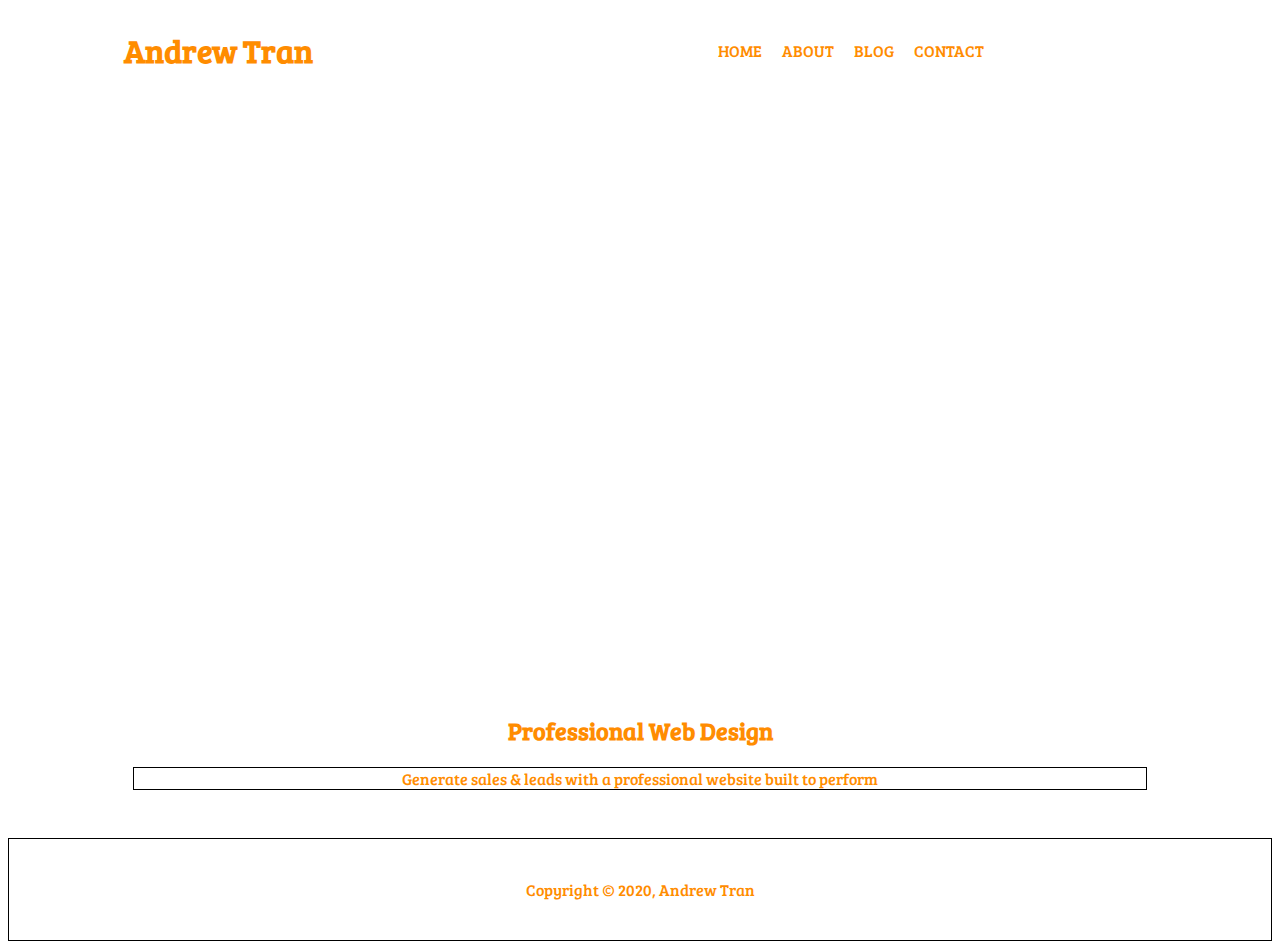
==== index.html @ acaa9001 "added icons for contacts, also Mike helped fix up some wrapping and display issues" ====
<!DOCTYPE html>
<html lang="en">
<head>
    <meta charset="UTF-8">
    <meta name="viewport" content="width=device-width, initial-scale=1.0"> <!-- this allows for responsive design-->
    <!--gives browser instruction to set width of page as the screen width of the device-->
    <!-- initial scale is the initial zoom-->

    <!--title of webpage-->
    <title>Andrew Tran Design | Home</title>
    <link rel="stylesheet" href="./style.css"> 
</head>
<body>

    <header>
        <div id="name">
            <h1><a href="index.html">Andrew Tran</a></h1>
        </div>
        <nav>
            <ul>
                <li><a href="index.html">HOME</a></li>
                <li><a href="about.html">ABOUT</a></li>
                <li><a href="blog.html">BLOG</a></li>
                <li><a href="contact.html">CONTACT</a></li>
            </ul>
        </nav>
    </header>
    
     <section>
     <div id="mainpic">
     </div>
    </section>

    <div class="main">
        <h2>Professional Web Design</h2>
        <p>Generate sales & leads with a professional website built to perform</p>
    </div>


<footer>
    <p>Copyright &copy; 2020, Andrew Tran</p>
</footer>
</body>
</html>
---- style.css ----
@import url('https://fonts.googleapis.com/css?family=Bree+Serif&display=swap');


:root { font-family: 'Bree Serif', serif;
        font-weight:200; /*400 is standard*/}


body{
    color: darkorange;
}


/*header*/

header{
    display:flex; 
    flex-wrap:wrap;
     align-items:center;
   justify-content: space-around;
}

header div{
    display:flex;
    flex:1;
   
}

#name{
    justify-content: center;
   
}

#name h1 a{
    text-decoration: none;
    color:darkorange;
}

/* Navigation Bar */

nav{
    flex:2; 
    /*splitting navbar into thirds with header name*/
}

nav ul{
    display:flex;
    list-style-type: none;
    justify-content: center;
    margin:0;
    flex-wrap:wrap;
    padding:0;
}


nav ul li a{
    text-decoration: none;
    color:darkorange;
    padding:0 10px 0 10px;
    
}

nav a:hover{
    color:purple;
}


/* mainpic */
#mainpic{
    min-height: 600px;
    background:url('/img/mainpic2.jpeg') no-repeat;
    background-size:stretch;
    background-position:center;
}



/* main */

.main {
    display:flex;
    flex-direction: column;
    align-items: center;
}

.main p{
    width:80%;
    text-align:center;
    margin:0;
    border:1px solid black;
}


/*footer */

footer{
    margin-top:3em;
    padding:1.5em;
    text-align: center;
    border:1px solid black;
}


/* BLOG */

.blogwrapper{
    max-width:90%;
    display:grid;
    grid-template-columns: 2fr 1fr;
    grid-gap:1em;
    /* grid-auto-rows:minxmax(100px,auto); */
    /* justify-content:center; */
    /* align-content:center; */
    
  
}

.blogwrapper h2, .blogwrapper p{
    margin:0;
    padding:0;
    text-align:center;
}

.blogtext{
    background:#ccc;
    padding:1em;
}

.blogimg img{
    max-width:100%

}
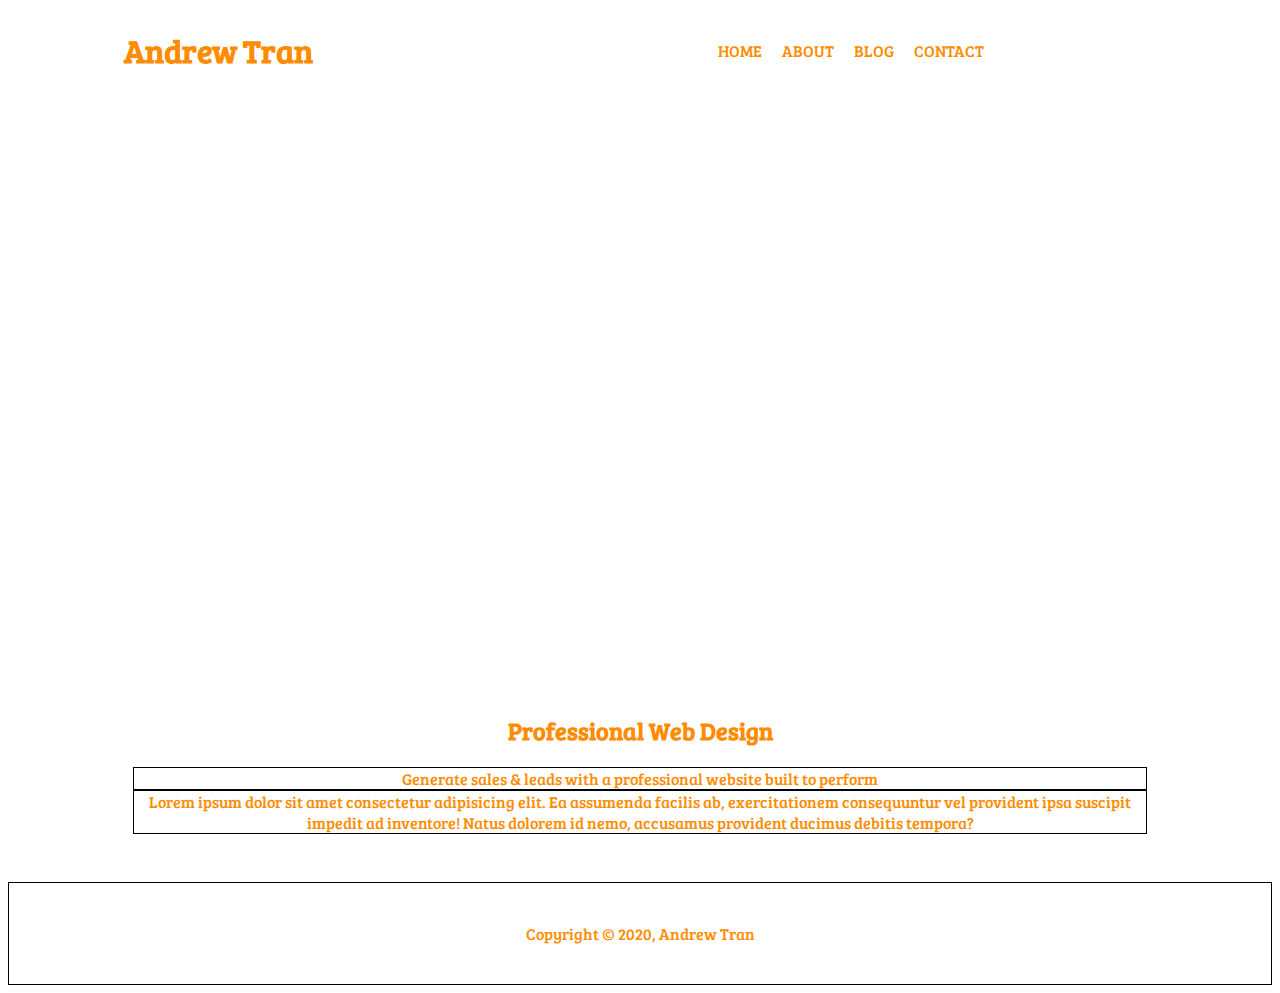
==== commit 39ea2e22: "added media query for blog, think there's better way to do it though" ====
--- a/index.html
+++ b/index.html
@@ -25,7 +25,7 @@
             </ul>
         </nav>
     </header>
-    
+
      <section>
      <div id="mainpic">
      </div>
@@ -34,6 +34,8 @@
     <div class="main">
         <h2>Professional Web Design</h2>
         <p>Generate sales & leads with a professional website built to perform</p>
+        <p>Lorem ipsum dolor sit amet consectetur adipisicing elit. Ea assumenda facilis ab, 
+        exercitationem consequuntur vel provident ipsa suscipit impedit ad inventore! Natus dolorem id nemo, accusamus provident ducimus debitis tempora?</p>
     </div>
 
 
--- a/style.css
+++ b/style.css
@@ -11,7 +11,7 @@
 }
 
 
-/*header*/
+/*header------------------------------------------------------------------------------------------------*/
 
 header{
     display:flex; 
@@ -36,7 +36,7 @@
     color:darkorange;
 }
 
-/* Navigation Bar */
+/* Navigation Bar ------------------------------------------------------------------------------------------------*/
 
 nav{
     flex:2; 
@@ -65,7 +65,7 @@
 }
 
 
-/* mainpic */
+/* mainpic ------------------------------------------------------------------------------------------------*/
 #mainpic{
     min-height: 600px;
     background:url('/img/mainpic2.jpeg') no-repeat;
@@ -75,7 +75,7 @@
 
 
 
-/* main */
+/* main text------------------------------------------------------------------------------------------------*/
 
 .main {
     display:flex;
@@ -91,7 +91,7 @@
 }
 
 
-/*footer */
+/*footer ------------------------------------------------------------------------------------------------*/
 
 footer{
     margin-top:3em;
@@ -101,17 +101,25 @@
 }
 
 
-/* BLOG */
+/* BLOG  ------------------------------------------------------------------------------------------------*/
+
 
 .blogwrapper{
     max-width:90%;
     display:grid;
     grid-template-columns: 2fr 1fr;
+    /* grid-template-columns: repeat(auto-fit, minmax(30%vh,1fr)); */
+    /*repeat */
     grid-gap:1em;
+    /* grid-auto-rows: auto; */
+    /* display:flex;
+    flex-flow: column; */
     /* grid-auto-rows:minxmax(100px,auto); */
     /* justify-content:center; */
     /* align-content:center; */
-    
+    /* justify-items: stretch; */
+    /* display:flex;
+    flex-flow:column; */
   
 }
 
@@ -121,12 +129,37 @@
     text-align:center;
 }
 
+.blogblock{
+    background:#ccc;
+    padding:2em;
+    border-radius:1em;
+    border-style:dashed;
+    margin-bottom:5em;
+}
+
 .blogtext{
-    background:#ccc;
-    padding:1em;
+    padding-top:1em;
+}
+
+div .blogimg{
+    display:flex;
+    justify-content: center;
+    /*images get centered*/
 }
 
 .blogimg img{
-    max-width:100%
+    /* display: block;
+    margin-left: auto;
+    margin-right: auto;*/
+    max-width:500px;
+    border-radius:4%;
+}
 
+
+/* Media Queries */
+
+@media(max-width:980px){
+    .blogwrapper{
+        grid-template-columns: 1fr;
+    }
 }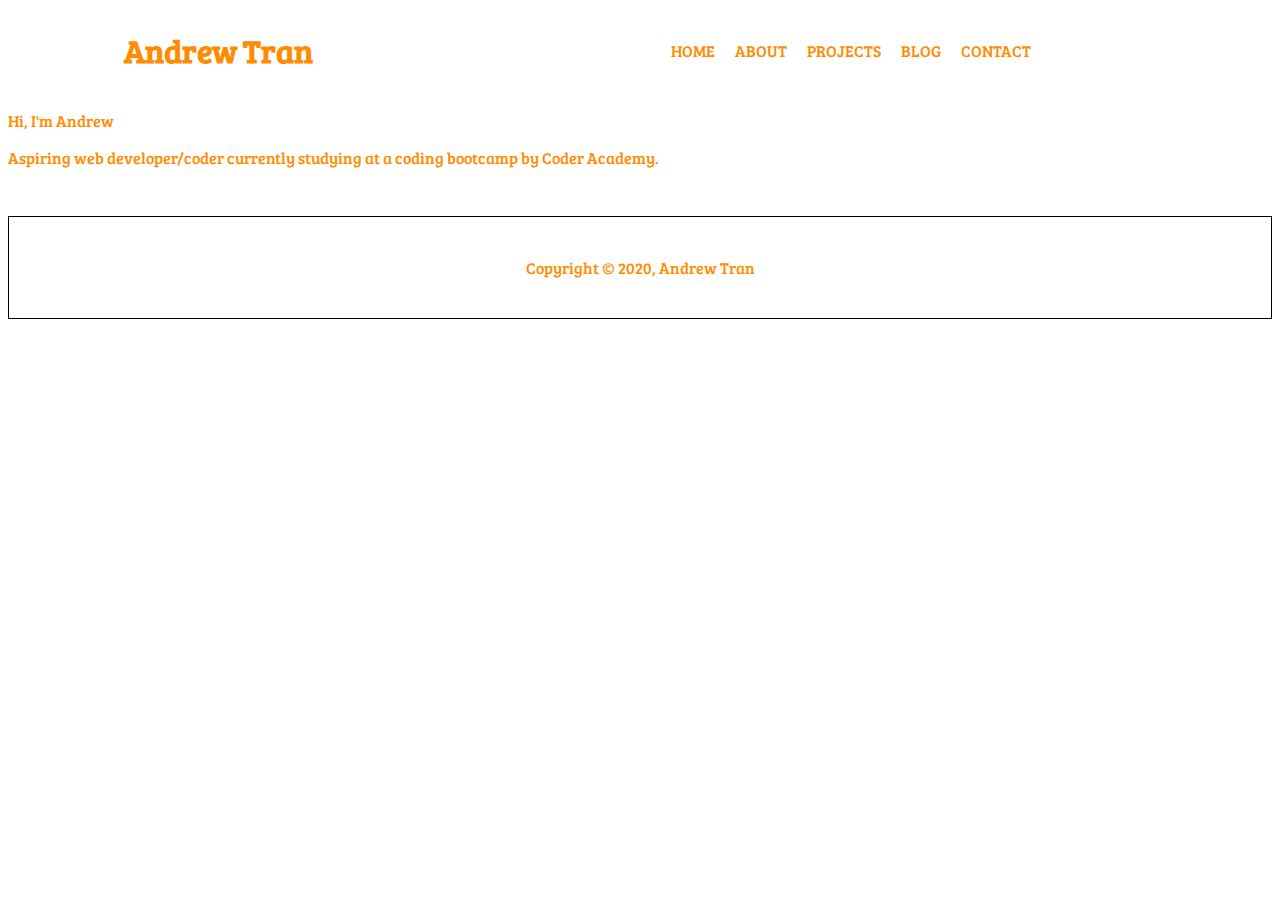
==== commit b170964f: "added content to about page" ====
--- a/index.html
+++ b/index.html
@@ -5,11 +5,10 @@
     <meta name="viewport" content="width=device-width, initial-scale=1.0"> <!-- this allows for responsive design-->
     <!--gives browser instruction to set width of page as the screen width of the device-->
     <!-- initial scale is the initial zoom-->
-
-    <!--title of webpage-->
-    <title>Andrew Tran Design | Home</title>
+    <title>Andrew Tran Design | Home</title>  <!--title of webpage-->
     <link rel="stylesheet" href="./style.css"> 
 </head>
+
 <body>
 
     <header>
@@ -18,8 +17,9 @@
         </div>
         <nav>
             <ul>
-                <li><a href="index.html">HOME</a></li>
+                <li><a class="active" href="index.html">HOME</a></li>
                 <li><a href="about.html">ABOUT</a></li>
+                <li><a href="projects.html">PROJECTS</a></li>
                 <li><a href="blog.html">BLOG</a></li>
                 <li><a href="contact.html">CONTACT</a></li>
             </ul>
@@ -27,18 +27,15 @@
     </header>
 
      <section>
-     <div id="mainpic">
+     <div id="homepic">
      </div>
     </section>
 
-    <div class="main">
-        <h2>Professional Web Design</h2>
-        <p>Generate sales & leads with a professional website built to perform</p>
-        <p>Lorem ipsum dolor sit amet consectetur adipisicing elit. Ea assumenda facilis ab, 
-        exercitationem consequuntur vel provident ipsa suscipit impedit ad inventore! Natus dolorem id nemo, accusamus provident ducimus debitis tempora?</p>
+    <div class="home">
+        <p>Hi, I'm Andrew</p>
+        <p>Aspiring web developer/coder currently studying at a coding bootcamp by Coder Academy.</p>
     </div>
-
-
+    
 <footer>
     <p>Copyright &copy; 2020, Andrew Tran</p>
 </footer>
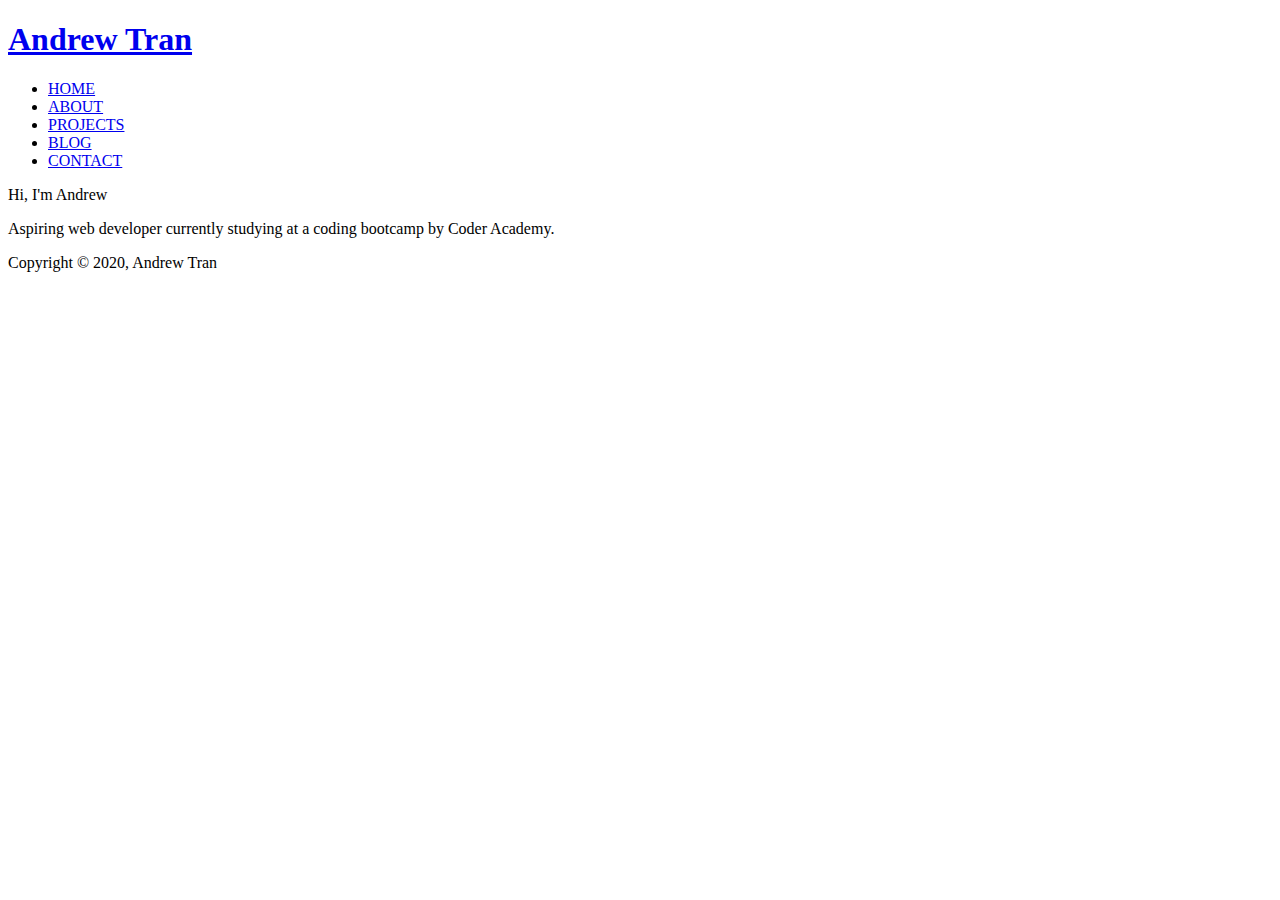
==== commit 8a429c79: "added integrity check, update readme" ====
--- a/index.html
+++ b/index.html
@@ -1,24 +1,30 @@
 <!DOCTYPE html>
-<html lang="en">
+<html lang="en"> <!--language english-->
 <head>
-    <meta charset="UTF-8">
+    <meta charset="UTF-8"> <!--defines character set-->
     <meta name="viewport" content="width=device-width, initial-scale=1.0"> <!-- this allows for responsive design-->
-    <!--gives browser instruction to set width of page as the screen width of the device-->
+    <!--viewport - gives browser instruction to set width of page as the screen width of the device-->
     <!-- initial scale is the initial zoom-->
-    <title>Andrew Tran Design | Home</title>  <!--title of webpage-->
-    <link rel="stylesheet" href="./style.css"> 
+    <title>Andrew Tran Design | Home</title>  <!--title of webpage, changes for each page -->
+    <!--linked to external css sheet below and including an integrity check for malicious tampering, repeats on other pages-->
+    <link rel="stylesheet" href="./style.css"   
+    integrity="sha512-DQLNU2Q91Wq6XkOZ0xbWsTOY2feEPtzHJ5u+JXaqA5obuZlJAlox4kWrfOeHd9wq1kF7IQzdRsIut80viq3qbA==">
 </head>
+<!-- lines 1-10 are repeated in about, projects, blog and contact-->
 
 <body>
 
     <header>
-        <div id="name">
-            <h1><a href="index.html">Andrew Tran</a></h1>
+        <div id="name"> <!--used to contain brand name and apply flex, centering and target styling, note this repeats on other pages-->
+            <h1><a href="index.html">Andrew Tran</a></h1>  <!-- brand name taking you back to homepage-->
         </div>
-        <nav>
+
+       
+        <nav>  <!-- main nav bar, note this is repeated for all other pages with the active class being associated 
+                with that page-->
             <ul>
-                <li><a class="active" href="index.html">HOME</a></li>
-                <li><a href="about.html">ABOUT</a></li>
+                <li><a class="active" href="index.html">HOME</a></li> <!--active class is used for highlighting what page you're on-->
+                <li><a href="about.html">ABOUT</a></li>  <!--link to other pages of website, note these repeat for below 3 lines and all other pages-->
                 <li><a href="projects.html">PROJECTS</a></li>
                 <li><a href="blog.html">BLOG</a></li>
                 <li><a href="contact.html">CONTACT</a></li>
@@ -27,16 +33,16 @@
     </header>
 
      <section>
-     <div id="homepic">
+     <div id="homepic"> <!--home pic for homepage, made id to style it specifically-->
      </div>
     </section>
 
-    <div class="home">
+    <div class="home"> <!--home page text, used flex on this to center and display as column, also used to target styling on paragraphs-->
         <p>Hi, I'm Andrew</p>
-        <p>Aspiring web developer/coder currently studying at a coding bootcamp by Coder Academy.</p>
+        <p>Aspiring web developer currently studying at a coding bootcamp by Coder Academy.</p>
     </div>
     
-<footer>
+<footer> <!--footer , note that footer is repeated for all other pages-->
     <p>Copyright &copy; 2020, Andrew Tran</p>
 </footer>
 </body>
--- a/style.css
+++ b/style.css
@@ -1,23 +1,35 @@
 
-@import url('https://fonts.googleapis.com/css?family=Bree+Serif&display=swap');
-
-
-:root { font-family: 'Bree Serif', serif;
-        font-weight:200; /*400 is standard*/}
+/* GLOBALS ----------------------------------------------------------------------------------------------- */
+
+/* @import url('https://fonts.googleapis.com/css?family=Bree+Serif&display=swap'); */
+
+/* @import url('https://fonts.googleapis.com/css2?family=Libre+Baskerville&display=swap'); */
+
+@import url('https://fonts.googleapis.com/css2?family=Source+Code+Pro:wght@500&display=swap');
+
+:root { 
+    /* font-family: 'Bree Serif', serif;  */
+    /* font-family: 'Libre Baskerville', serif;*/
+    font-family: 'Source Code Pro', monospace;
+    font-weight:200; /*400 is standard*/
+    background-color:#1C2D4A}
 
 
 body{
-    color: darkorange;
-}
-
-
-/*header------------------------------------------------------------------------------------------------*/
+    /* color:#F5FAF9; white*/
+    color:#E2D7C5; /*brown*/
+    /* color:#5C5F4A; green*
+    /* color:#18161B; black*/
+}
+
+
+/* HEADER  ------------------------------------------------------------------------------------------------*/
 
 header{
     display:flex; 
     flex-wrap:wrap;
-     align-items:center;
-   justify-content: space-around;
+    align-items:center;
+    justify-content: space-around;
 }
 
 header div{
@@ -33,10 +45,19 @@
 
 #name h1 a{
     text-decoration: none;
-    color:darkorange;
-}
-
-/* Navigation Bar ------------------------------------------------------------------------------------------------*/
+    color:#6AC8C7;
+}
+
+#name :hover{
+    transform:scale(1.1)
+}
+
+/* NAVIGATION BAR ------------------------------------------------------------------------------------------------*/
+
+.active{
+    color:#E2D7C5;
+    /*styles active page link*/
+}
 
 nav{
     flex:2; 
@@ -55,50 +76,110 @@
 
 nav ul li a{
     text-decoration: none;
-    color:darkorange;
+    color:#6AC8C7;
     padding:0 10px 0 10px;
     
 }
 
 nav a:hover{
-    color:purple;
-}
-
-
-/* mainpic ------------------------------------------------------------------------------------------------*/
-#mainpic{
-    min-height: 600px;
-    background:url('/img/mainpic2.jpeg') no-repeat;
-    background-size:stretch;
+    color:#E2D7C5;
+} 
+
+
+nav a:active{
+position:relative;
+top: 2px;
+}
+
+
+/* HOME PIC ------------------------------------------------------------------------------------------------*/
+#homepic{
+    /* min-height: 600px; */
+    min-height: 50em;
+    background:url('img/wave2.jpg') no-repeat;
     background-position:center;
-}
-
-
-
-/* main text------------------------------------------------------------------------------------------------*/
-
-.main {
+    border-radius:4em;
+}
+
+
+
+/* HOME TEXT------------------------------------------------------------------------------------------------*/
+
+.home {
     display:flex;
     flex-direction: column;
     align-items: center;
 }
 
-.main p{
-    width:80%;
+.home :first-child{
+    padding-top:3em;
+}
+.home p{
+    /* width:80%; */
     text-align:center;
     margin:0;
-    border:1px solid black;
-}
-
-
-/*footer ------------------------------------------------------------------------------------------------*/
+    padding:1em;
+}
+
+
+
+/* FOOTER ------------------------------------------------------------------------------------------------*/
 
 footer{
-    margin-top:3em;
+    display:flex;
+    align-items: flex-end;
+    justify-content: center;
+    font-size:0.7em;
+    margin-top:4em;
     padding:1.5em;
-    text-align: center;
-    border:1px solid black;
-}
+    /* border:1px solid black; */
+}
+
+/* ABOUT ------------------------------------------------------------------------------------------------*/
+
+
+/* makes the about text paragraphs centered and display as column*/
+.abouttext{
+    display:flex;
+    flex-flow: column;
+    margin-top:6em;
+    align-items: center;
+}
+
+/*set width of the paragraph boxes*/
+.abouttext p{
+    text-align:center;
+    max-width:75%;
+}
+
+
+.aboutlistbox{
+    display:flex;
+    justify-content: center;
+}
+
+.heading{
+    margin-top: 1em;
+    padding:1em;
+    color:#6AC8C7;
+}
+
+
+.aboutlist li{
+    padding:0.3em;
+}
+
+
+/* the node icon was a bit bigger so I had to adjust it a bit to make it more uniform */
+.nodefix{
+    padding-top:0;
+    padding-bottom:2em;
+}
+
+.aboutlist li img:hover{
+    transform:scale(1.2);
+}
+
 
 
 /* BLOG  ------------------------------------------------------------------------------------------------*/
@@ -108,19 +189,7 @@
     max-width:90%;
     display:grid;
     grid-template-columns: 2fr 1fr;
-    /* grid-template-columns: repeat(auto-fit, minmax(30%vh,1fr)); */
-    /*repeat */
-    grid-gap:1em;
-    /* grid-auto-rows: auto; */
-    /* display:flex;
-    flex-flow: column; */
-    /* grid-auto-rows:minxmax(100px,auto); */
-    /* justify-content:center; */
-    /* align-content:center; */
-    /* justify-items: stretch; */
-    /* display:flex;
-    flex-flow:column; */
-  
+    grid-row-gap:5em;
 }
 
 .blogwrapper h2, .blogwrapper p{
@@ -129,37 +198,202 @@
     text-align:center;
 }
 
+
 .blogblock{
-    background:#ccc;
+    background:#E2D7C5;
     padding:2em;
     border-radius:1em;
     border-style:dashed;
-    margin-bottom:5em;
+    margin:auto;
+}
+
+/*alternating colours for blogposts*/
+.blogblock:nth-of-type(even){
+    background:#4D90C5;
+   }
+
+.blogblock:nth-of-type(odd){
+    color:#1C2D4A;
 }
 
 .blogtext{
     padding-top:1em;
 }
 
+
+/*center every blog image*/
 div .blogimg{
     display:flex;
     justify-content: center;
-    /*images get centered*/
 }
 
 .blogimg img{
     /* display: block;
     margin-left: auto;
     margin-right: auto;*/
-    max-width:500px;
     border-radius:4%;
-}
-
-
-/* Media Queries */
-
+    max-width:600px;
+    height:auto;
+}
+
+/* PROJECTS ----------------------------------------------------------------------------------------------- */
+
+/*setting 2 columns for grid, centered with margin:auto*/
+.projects{
+    display:grid;
+    grid-template-columns: 1fr 1fr;
+    grid-gap:3em;
+    max-width:90%;
+    margin:auto;
+}
+
+.projects img{
+    /*note that below 2 lines allow for good image resizing */
+    max-width:100%;
+    height:auto;
+    border-radius:1em;
+    margin:auto;
+}
+
+/*apply to spans on projects*/
+.highlights{
+    color:#6AC8C7;
+}
+
+/* CONTACT ------------------------------------------------------------------------------------------------ */
+
+.contacttext{
+    text-align:center;
+}
+
+
+/* ICONS ------------------------------------- */
+
+
+/* making icons responsive and display evenly across screen */
+.contactme{
+    display:flex;
+    flex-flow: row wrap;
+    justify-content: space-evenly;
+    align-items:center;
+}
+
+/*allow icon block consisting of icon and text to flex and display as column with wrapping*/
+.iconblock{
+    display:flex;
+    flex-flow: column wrap;
+    align-items: center;
+    margin-top:3em;
+    padding:0.5em;
+}
+
+.iconblock.linkedin{
+    position:relative;
+    top:0.6em;
+}
+
+/* targeting github icon specifically because it was out of line*/
+.iconblock.github{
+    position:relative;
+    top:0.5em;
+}
+
+/*targeting github text under the github icon because it was out of line*/
+.iconblock.github h3{
+    padding-top:0.6em;
+}
+
+/*animations for social media icons*/
+.iconblock img:hover{
+    transform:scale(1.1);
+    transition-duration:1s ;
+}   
+
+
+/*PDF DOWNLOAD ------------------------------------*/
+
+.pdfdownload{
+    display:flex;
+    justify-content: center;
+}
+
+/*style pdf link*/
+.pdfdownload a{
+    color: #6AC8C7;
+    margin:auto;
+    margin-top:5em;
+    margin-bottom:3em;
+    
+}
+
+/*enlargern pdf download button */
+.pdfdownload a:hover{
+    transform:scale(1.1)
+}
+
+/* CONTACT BOX ------------------------------------- */
+
+/*centers side bar*/
+aside{
+    display:flex;
+    justify-content: center;
+}
+
+/*styling for contact box*/
+.contactbox{
+    border: 1px #6AC8C7;
+    border-style: dashed;
+    margin-top:3em;
+    padding:1em 2.5em 2.5em 2.5em;
+    background-color:#3F708D;
+    border-radius:1em;
+    color:#6AC8C7;
+}
+
+
+.contact textarea{
+    height:90px;
+    resize:none;
+}
+
+/*sets the input boxes for the contact form*/
+.contact input, .contact textarea{
+    width:45em;
+    padding:0.3em;
+ }
+
+
+/* MEDIA QUERIES ------------------------------------------------------------------------------------------------*/
+
+
+/*if media screen goes under 980px*/
 @media(max-width:980px){
     .blogwrapper{
+        /*turn grid columns to 1 row instead of 2*/
         grid-template-columns: 1fr;
     }
+
+    .projects{
+        grid-template-columns: 1fr;
+    }
+
+    /*resize contact box on contact page*/
+    .contact input, .contact textarea{
+        width:20em;
+        padding:0.3em;
+     }
+
+     .blogimg img{
+        max-width:340px;
+        height:auto;
+    }
+
+    }
+
+@media(max-width:375px){
+    .contact input, .contact textarea{
+        padding:0.3em;
+     }
+    
+
 }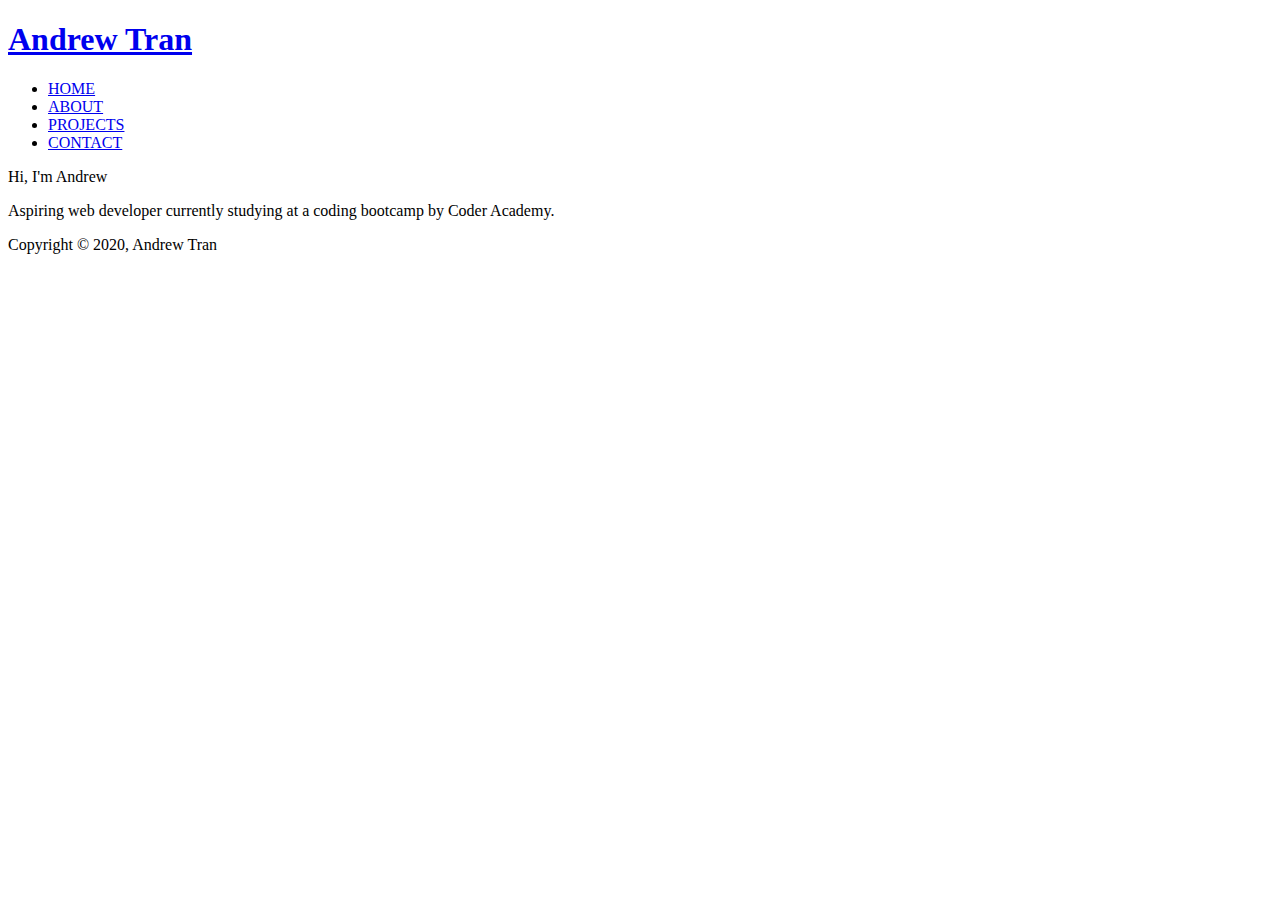
==== commit 17c4ba7a: "delete blog section, trimmed about, edit projects" ====
--- a/index.html
+++ b/index.html
@@ -1,49 +1,65 @@
 <!DOCTYPE html>
-<html lang="en"> <!--language english-->
-<head>
-    <meta charset="UTF-8"> <!--defines character set-->
-    <meta name="viewport" content="width=device-width, initial-scale=1.0"> <!-- this allows for responsive design-->
+<html lang="en">
+  <!--language english-->
+  <head>
+    <meta charset="UTF-8" />
+    <!--defines character set-->
+    <meta name="viewport" content="width=device-width, initial-scale=1.0" />
+    <!-- this allows for responsive design-->
     <!--viewport - gives browser instruction to set width of page as the screen width of the device-->
     <!-- initial scale is the initial zoom-->
-    <title>Andrew Tran Design | Home</title>  <!--title of webpage, changes for each page -->
+    <title>Andrew Tran Design | Home</title>
+    <!--title of webpage, changes for each page -->
     <!--linked to external css sheet below and including an integrity check for malicious tampering, repeats on other pages-->
-    <link rel="stylesheet" href="./style.css"   
-    integrity="sha512-DQLNU2Q91Wq6XkOZ0xbWsTOY2feEPtzHJ5u+JXaqA5obuZlJAlox4kWrfOeHd9wq1kF7IQzdRsIut80viq3qbA==">
-</head>
-<!-- lines 1-10 are repeated in about, projects, blog and contact-->
+    <link
+      rel="stylesheet"
+      href="./style.css"
+      integrity="sha512-DQLNU2Q91Wq6XkOZ0xbWsTOY2feEPtzHJ5u+JXaqA5obuZlJAlox4kWrfOeHd9wq1kF7IQzdRsIut80viq3qbA=="
+    />
+  </head>
+  <!-- lines 1-10 are repeated in about, projects, blog and contact-->
 
-<body>
+  <body>
+    <header>
+      <div id="name">
+        <!--used to contain brand name and apply flex, centering and target styling, note this repeats on other pages-->
+        <h1><a href="index.html">Andrew Tran</a></h1>
+        <!-- brand name taking you back to homepage-->
+      </div>
 
-    <header>
-        <div id="name"> <!--used to contain brand name and apply flex, centering and target styling, note this repeats on other pages-->
-            <h1><a href="index.html">Andrew Tran</a></h1>  <!-- brand name taking you back to homepage-->
-        </div>
+      <nav>
+        <!-- main nav bar, note this is repeated for all other pages with the active class being associated 
+                with that page-->
+        <ul>
+          <li><a class="active" href="index.html">HOME</a></li>
+          <!--active class is used for highlighting what page you're on-->
+          <li><a href="about.html">ABOUT</a></li>
+          <!--link to other pages of website, note these repeat for below 3 lines and all other pages-->
+          <li><a href="projects.html">PROJECTS</a></li>
 
-       
-        <nav>  <!-- main nav bar, note this is repeated for all other pages with the active class being associated 
-                with that page-->
-            <ul>
-                <li><a class="active" href="index.html">HOME</a></li> <!--active class is used for highlighting what page you're on-->
-                <li><a href="about.html">ABOUT</a></li>  <!--link to other pages of website, note these repeat for below 3 lines and all other pages-->
-                <li><a href="projects.html">PROJECTS</a></li>
-                <li><a href="blog.html">BLOG</a></li>
-                <li><a href="contact.html">CONTACT</a></li>
-            </ul>
-        </nav>
+          <li><a href="contact.html">CONTACT</a></li>
+        </ul>
+      </nav>
     </header>
 
-     <section>
-     <div id="homepic"> <!--home pic for homepage, made id to style it specifically-->
-     </div>
+    <section>
+      <div id="homepic">
+        <!--home pic for homepage, made id to style it specifically-->
+      </div>
     </section>
 
-    <div class="home"> <!--home page text, used flex on this to center and display as column, also used to target styling on paragraphs-->
-        <p>Hi, I'm Andrew</p>
-        <p>Aspiring web developer currently studying at a coding bootcamp by Coder Academy.</p>
+    <div class="home">
+      <!--home page text, used flex on this to center and display as column, also used to target styling on paragraphs-->
+      <p>Hi, I'm Andrew</p>
+      <p>
+        Aspiring web developer currently studying at a coding bootcamp by Coder
+        Academy.
+      </p>
     </div>
-    
-<footer> <!--footer , note that footer is repeated for all other pages-->
-    <p>Copyright &copy; 2020, Andrew Tran</p>
-</footer>
-</body>
-</html>+
+    <footer>
+      <!--footer , note that footer is repeated for all other pages-->
+      <p>Copyright &copy; 2020, Andrew Tran</p>
+    </footer>
+  </body>
+</html>
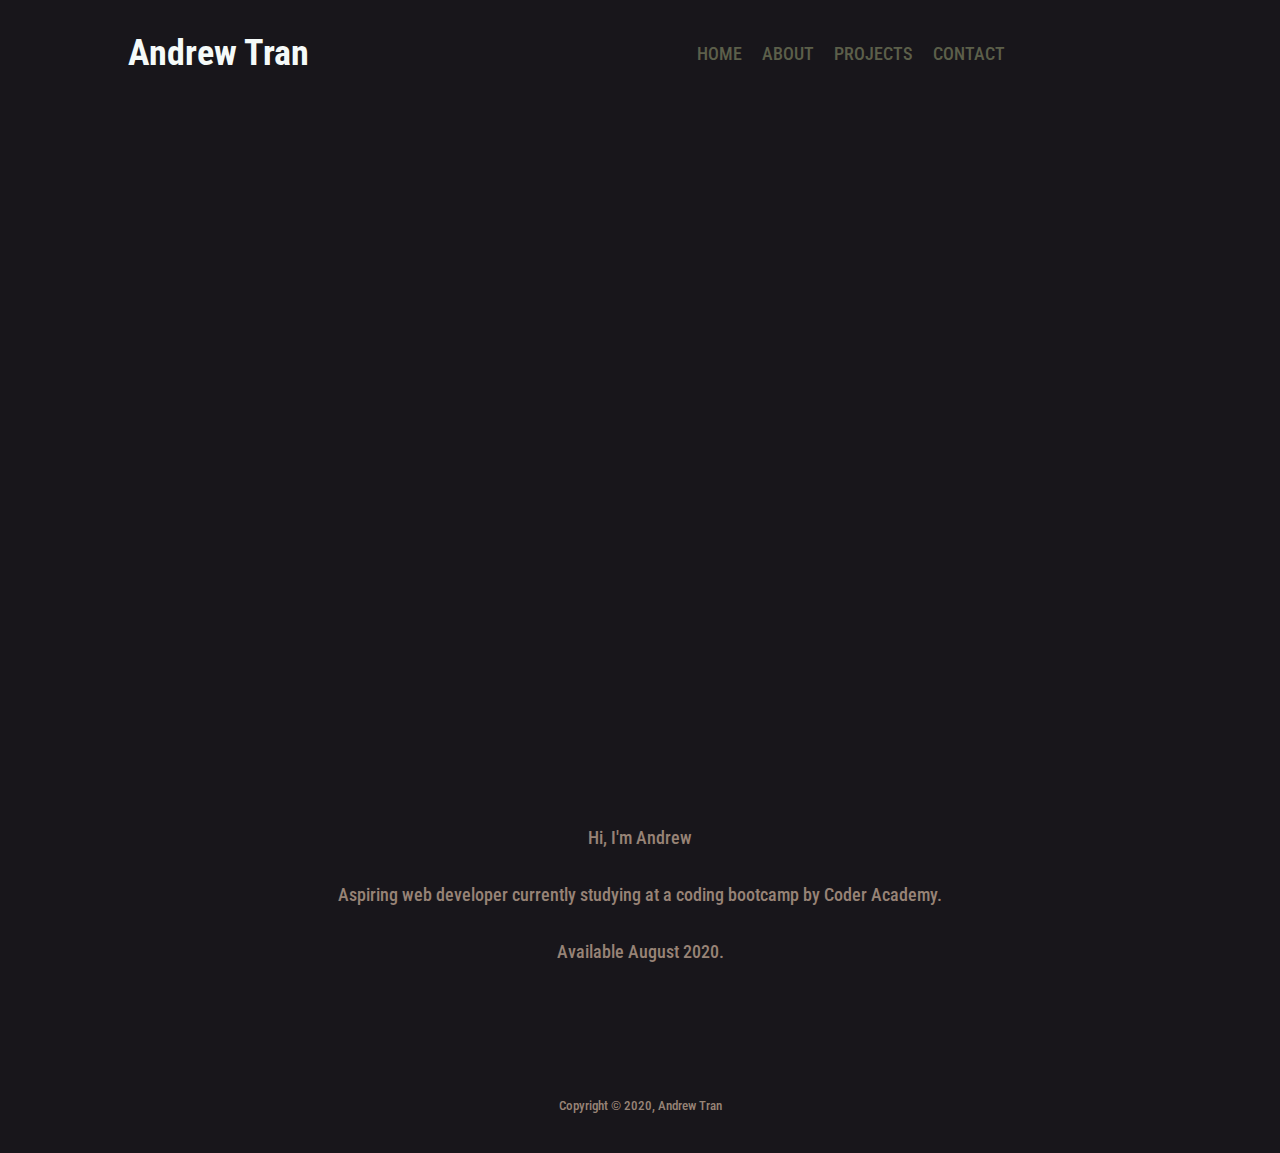
==== commit 3a096a28: "remove sri, reorder projects, add fluff, change font and add link styling" ====
--- a/index.html
+++ b/index.html
@@ -11,11 +11,7 @@
     <title>Andrew Tran Design | Home</title>
     <!--title of webpage, changes for each page -->
     <!--linked to external css sheet below and including an integrity check for malicious tampering, repeats on other pages-->
-    <link
-      rel="stylesheet"
-      href="./style.css"
-      integrity="sha512-DQLNU2Q91Wq6XkOZ0xbWsTOY2feEPtzHJ5u+JXaqA5obuZlJAlox4kWrfOeHd9wq1kF7IQzdRsIut80viq3qbA=="
-    />
+    <link rel="stylesheet" href="./style.css" />
   </head>
   <!-- lines 1-10 are repeated in about, projects, blog and contact-->
 
@@ -53,7 +49,8 @@
       <p>Hi, I'm Andrew</p>
       <p>
         Aspiring web developer currently studying at a coding bootcamp by Coder
-        Academy.
+        Academy. 
+        <p>Available August 2020.</p>
       </p>
     </div>
 
--- a/style.css
+++ b/style.css
@@ -1,399 +1,415 @@
-
 /* GLOBALS ----------------------------------------------------------------------------------------------- */
 
-/* @import url('https://fonts.googleapis.com/css?family=Bree+Serif&display=swap'); */
-
-/* @import url('https://fonts.googleapis.com/css2?family=Libre+Baskerville&display=swap'); */
-
-@import url('https://fonts.googleapis.com/css2?family=Source+Code+Pro:wght@500&display=swap');
-
-:root { 
-    /* font-family: 'Bree Serif', serif;  */
-    /* font-family: 'Libre Baskerville', serif;*/
-    font-family: 'Source Code Pro', monospace;
-    font-weight:200; /*400 is standard*/
-    background-color:#1C2D4A}
-
-
-body{
-    /* color:#F5FAF9; white*/
-    color:#E2D7C5; /*brown*/
-    /* color:#5C5F4A; green*
+/* @import url("https://fonts.googleapis.com/css2?family=Source+Code+Pro:wght@500&display=swap"); importing google fonts */
+@import url("https://fonts.googleapis.com/css2?family=Roboto+Condensed&display=swap");
+/*applies the following properties to all of the document*/
+:root {
+  /* font-family: "Source Code Pro", monospace; font family for google font */
+  font-family: "Roboto Condensed", sans-serif;
+  font-weight: 500; /*400 is standard*/
+  background-color: #18161b;
+  font-size: 18px;
+}
+
+/*applies color to all text in bodies*/
+body {
+  /* color:#F5FAF9; white*/
+  color: #978376; /*brown*/
+  /* color:#5C5F4A; green*
     /* color:#18161B; black*/
 }
 
+a:link {
+  color: #5c5f4a;
+}
+
+a:visited {
+  color: #978376;
+}
 
 /* HEADER  ------------------------------------------------------------------------------------------------*/
 
-header{
-    display:flex; 
-    flex-wrap:wrap;
-    align-items:center;
-    justify-content: space-around;
-}
-
-header div{
-    display:flex;
-    flex:1;
-   
-}
-
-#name{
-    justify-content: center;
-   
-}
-
-#name h1 a{
-    text-decoration: none;
-    color:#6AC8C7;
-}
-
-#name :hover{
-    transform:scale(1.1)
+/*header consisting of navbar and brand name*/
+header {
+  display: flex;
+  flex-wrap: wrap;
+  align-items: center; /*align items across horizontally*/
+}
+
+/* header brandname - sharing space with nav bar*/
+#name {
+  display: flex;
+  flex: 1;
+  justify-content: center;
+}
+
+#name h1 a {
+  text-decoration: none;
+  color: #f5faf9;
+}
+
+/*brand name at top left*/
+#name :hover {
+  transform: scale(1.1);
 }
 
 /* NAVIGATION BAR ------------------------------------------------------------------------------------------------*/
 
-.active{
-    color:#E2D7C5;
-    /*styles active page link*/
-}
-
-nav{
-    flex:2; 
-    /*splitting navbar into thirds with header name*/
-}
-
-nav ul{
-    display:flex;
-    list-style-type: none;
-    justify-content: center;
-    margin:0;
-    flex-wrap:wrap;
-    padding:0;
-}
-
-
-nav ul li a{
-    text-decoration: none;
-    color:#6AC8C7;
-    padding:0 10px 0 10px;
-    
-}
-
-nav a:hover{
-    color:#E2D7C5;
-} 
-
-
-nav a:active{
-position:relative;
-top: 2px;
-}
-
+/*styles active page link*/
+.active {
+  color: #978376;
+}
+
+/*navbar taking up 2/3 of space in relation to brand name which is taking up 1/3 */
+nav {
+  flex: 2;
+}
+
+/*navbar consisting of unordered list*/
+nav ul {
+  display: flex;
+  list-style-type: none;
+  justify-content: center;
+  margin: 0;
+  padding: 0;
+}
+
+/*nav bar links - styling*/
+nav ul li a {
+  text-decoration: none;
+  color: #f5faf9;
+  padding: 0 10px 0 10px;
+}
+
+/*nav bar link - hover effect*/
+nav a:hover {
+  color: #978376;
+}
+
+/* nav bar link - highlight for the active page*/
+nav a:active {
+  position: relative;
+  top: 2px;
+}
 
 /* HOME PIC ------------------------------------------------------------------------------------------------*/
-#homepic{
-    /* min-height: 600px; */
-    min-height: 50em;
-    background:url('img/wave2.jpg') no-repeat;
-    background-position:center;
-    border-radius:4em;
-}
-
-
+
+/*the home showcase picture*/
+#homepic {
+  /* min-height: 600px; */
+  min-height: 37.5em;
+  background: url("img/mainpic2.jpeg") no-repeat;
+  background-position: center;
+  border-radius: 2em;
+}
 
 /* HOME TEXT------------------------------------------------------------------------------------------------*/
 
+/*text on home page*/
 .home {
-    display:flex;
-    flex-direction: column;
-    align-items: center;
-}
-
-.home :first-child{
-    padding-top:3em;
-}
-.home p{
-    /* width:80%; */
-    text-align:center;
-    margin:0;
-    padding:1em;
-}
-
-
+  display: flex;
+  flex-direction: column;
+  align-items: center;
+}
+
+/*first paragraph of home text*/
+.home :first-child {
+  padding-top: 3em;
+}
+
+/*home paragraphs*/
+.home p {
+  margin: 0;
+  padding: 1em;
+}
 
 /* FOOTER ------------------------------------------------------------------------------------------------*/
 
-footer{
-    display:flex;
-    align-items: flex-end;
-    justify-content: center;
-    font-size:0.7em;
-    margin-top:4em;
-    padding:1.5em;
-    /* border:1px solid black; */
+footer {
+  display: flex;
+  align-items: flex-end;
+  justify-content: center;
+  font-size: 0.7em;
+  margin-top: 4em;
+  padding: 1.5em;
+  /* border:1px solid black; */
 }
 
 /* ABOUT ------------------------------------------------------------------------------------------------*/
 
-
+/*about me text container*/
 /* makes the about text paragraphs centered and display as column*/
-.abouttext{
-    display:flex;
-    flex-flow: column;
-    margin-top:6em;
-    align-items: center;
+.abouttext {
+  display: flex;
+  flex-flow: column;
+  margin-top: 6em;
+  align-items: center;
 }
 
 /*set width of the paragraph boxes*/
-.abouttext p{
-    text-align:center;
-    max-width:75%;
-}
-
-
-.aboutlistbox{
-    display:flex;
-    justify-content: center;
-}
-
-.heading{
-    margin-top: 1em;
-    padding:1em;
-    color:#6AC8C7;
-}
-
-
-.aboutlist li{
-    padding:0.3em;
-}
-
-
+.abouttext p {
+  text-align: center;
+  max-width: 75%;
+}
+
+/*container for listed items in about*/
+.aboutlistbox {
+  display: flex;
+  justify-content: center;
+}
+
+/*highlights for headings in about*/
+.heading {
+  margin-top: 1em;
+  padding: 1em;
+  color: #f5faf9;
+}
+
+/*about list items*/
+.aboutlist li {
+  padding: 0.3em;
+}
+
+/*node.js list item*/
 /* the node icon was a bit bigger so I had to adjust it a bit to make it more uniform */
-.nodefix{
-    padding-top:0;
-    padding-bottom:2em;
-}
-
-.aboutlist li img:hover{
-    transform:scale(1.2);
-}
-
-
+.nodefix {
+  padding-top: 0;
+  padding-bottom: 2em;
+}
+
+/*about list imgs*/
+.aboutlist li img:hover {
+  transform: scale(1.2);
+}
 
 /* BLOG  ------------------------------------------------------------------------------------------------*/
 
-
-.blogwrapper{
-    max-width:90%;
-    display:grid;
-    grid-template-columns: 2fr 1fr;
-    grid-row-gap:5em;
-}
-
-.blogwrapper h2, .blogwrapper p{
-    margin:0;
-    padding:0;
-    text-align:center;
-}
-
-
-.blogblock{
-    background:#E2D7C5;
-    padding:2em;
-    border-radius:1em;
-    border-style:dashed;
-    margin:auto;
+/*container for all blog elements*/
+.blogwrapper {
+  max-width: 90%;
+  display: grid;
+  grid-template-columns: 2fr 1fr;
+  grid-row-gap: 5em;
+}
+
+/*blog headings and paragraphs*/
+.blogwrapper h2,
+.blogwrapper p {
+  margin: 0;
+  padding: 0;
+  text-align: center;
+}
+
+/*article consisting of blog heading, date and text*/
+.blogblock {
+  background: #978376;
+  padding: 2em;
+  border-radius: 1em;
+  border-style: dashed;
+  margin: auto;
 }
 
 /*alternating colours for blogposts*/
-.blogblock:nth-of-type(even){
-    background:#4D90C5;
-   }
-
-.blogblock:nth-of-type(odd){
-    color:#1C2D4A;
-}
-
-.blogtext{
-    padding-top:1em;
-}
-
+.blogblock:nth-of-type(even) {
+  background: #5c5f4a;
+  color: #18161b;
+}
+
+/*blog text alternatining colours*/
+.blogblock:nth-of-type(odd) {
+  color: #18161b;
+}
+
+/*blog text*/
+.blogtext {
+  padding-top: 1em;
+}
 
 /*center every blog image*/
-div .blogimg{
-    display:flex;
-    justify-content: center;
-}
-
-.blogimg img{
-    /* display: block;
-    margin-left: auto;
-    margin-right: auto;*/
-    border-radius:4%;
-    max-width:600px;
-    height:auto;
+div .blogimg {
+  display: flex;
+  justify-content: center; /*centers blog image*/
+  margin-top: 3em;
+}
+
+/*blog images*/
+.blogimg img {
+  border-radius: 4%;
+  max-width: 600px;
+  height: auto;
 }
 
 /* PROJECTS ----------------------------------------------------------------------------------------------- */
 
+/*projects article
 /*setting 2 columns for grid, centered with margin:auto*/
-.projects{
-    display:grid;
-    grid-template-columns: 1fr 1fr;
-    grid-gap:3em;
-    max-width:90%;
-    margin:auto;
-}
-
-.projects img{
-    /*note that below 2 lines allow for good image resizing */
-    max-width:100%;
-    height:auto;
-    border-radius:1em;
-    margin:auto;
+.projects {
+  display: grid;
+  grid-template-columns: 1fr 1fr;
+  grid-gap: 3em;
+  max-width: 90%;
+  margin: auto;
+  margin-top: 3em;
+}
+
+/*image for project article*/
+.projects img {
+  /*note that below 2 lines allow for good image resizing */
+  max-width: 100%; /*set picture as max width and allow height to auto adjust*/
+  height: auto;
+  border-radius: 1em;
+  margin: auto; /*center image- vertically and horizontally*/
 }
 
 /*apply to spans on projects*/
-.highlights{
-    color:#6AC8C7;
+.highlights {
+  color: #f5faf9;
 }
 
 /* CONTACT ------------------------------------------------------------------------------------------------ */
 
-.contacttext{
-    text-align:center;
-}
-
+/* contact text just below header*/
+.contacttext {
+  margin-top: 4em;
+  text-align: center;
+}
 
 /* ICONS ------------------------------------- */
 
-
-/* making icons responsive and display evenly across screen */
-.contactme{
-    display:flex;
-    flex-flow: row wrap;
-    justify-content: space-evenly;
-    align-items:center;
-}
-
+/*container for each iconblock - icon + icon text*/
+.contactme {
+  display: flex;
+  flex-flow: row wrap; /*display icons in a row and allow wrapping*/
+  justify-content: space-evenly; /*space them out evenely*/
+  align-items: center;
+}
+
+/*icon img + icon text*/
 /*allow icon block consisting of icon and text to flex and display as column with wrapping*/
-.iconblock{
-    display:flex;
-    flex-flow: column wrap;
-    align-items: center;
-    margin-top:3em;
-    padding:0.5em;
-}
-
-.iconblock.linkedin{
-    position:relative;
-    top:0.6em;
+.iconblock {
+  display: flex;
+  flex-flow: column wrap; /*display as column and allow wrapping*/
+  align-items: center;
+  margin-top: 3em;
+  padding: 0.5em;
+}
+
+/*icon for linked in*/
+.iconblock.linkedin {
+  position: relative; /*made relative so that it could move*/
+  top: 0.6em;
 }
 
 /* targeting github icon specifically because it was out of line*/
-.iconblock.github{
-    position:relative;
-    top:0.5em;
+.iconblock.github {
+  position: relative;
+  top: 0.5em;
 }
 
 /*targeting github text under the github icon because it was out of line*/
-.iconblock.github h3{
-    padding-top:0.6em;
+.iconblock.github h3 {
+  padding-top: 0.6em;
 }
 
 /*animations for social media icons*/
-.iconblock img:hover{
-    transform:scale(1.1);
-    transition-duration:1s ;
-}   
-
+.iconblock img:hover {
+  transform: scale(1.1); /*icon grows bigger when hovered over*/
+  transition-duration: 1s;
+}
 
 /*PDF DOWNLOAD ------------------------------------*/
 
-.pdfdownload{
-    display:flex;
-    justify-content: center;
-}
-
+/*container for pdf link*/
+.pdfdownload {
+  display: flex;
+  justify-content: center;
+}
+
+/*styling for pdf link*/
 /*style pdf link*/
-.pdfdownload a{
-    color: #6AC8C7;
-    margin:auto;
-    margin-top:5em;
-    margin-bottom:3em;
-    
-}
-
-/*enlargern pdf download button */
-.pdfdownload a:hover{
-    transform:scale(1.1)
+.pdfdownload a {
+  color: #f5faf9;
+  margin-top: 5em;
+  margin-bottom: 3em;
+}
+
+/*enlarge pdf download button */
+.pdfdownload a:hover {
+  transform: scale(1.1);
 }
 
 /* CONTACT BOX ------------------------------------- */
 
+/* container for contactbox*/
 /*centers side bar*/
-aside{
-    display:flex;
-    justify-content: center;
+.contactwrapper {
+  display: flex;
+  justify-content: center;
 }
 
 /*styling for contact box*/
-.contactbox{
-    border: 1px #6AC8C7;
-    border-style: dashed;
-    margin-top:3em;
-    padding:1em 2.5em 2.5em 2.5em;
-    background-color:#3F708D;
-    border-radius:1em;
-    color:#6AC8C7;
-}
-
-
-.contact textarea{
-    height:90px;
-    resize:none;
-}
-
-/*sets the input boxes for the contact form*/
-.contact input, .contact textarea{
-    width:45em;
-    padding:0.3em;
- }
-
+.contactbox {
+  border: 1px #f5faf9;
+  border-style: dashed;
+  margin-top: 3em;
+  padding: 1em 2.5em 2.5em 2.5em;
+  background-color: #978376;
+  border-radius: 1em;
+  color: #18161b;
+}
+
+/*contact box - user input for message*/
+.contact textarea {
+  height: 90px;
+  resize: none;
+}
+
+/*sets the input box sizes for the contact form*/
+.contact input,
+.contact textarea {
+  width: 45em;
+  padding: 0.3em;
+}
 
 /* MEDIA QUERIES ------------------------------------------------------------------------------------------------*/
 
-
 /*if media screen goes under 980px*/
-@media(max-width:980px){
-    .blogwrapper{
-        /*turn grid columns to 1 row instead of 2*/
-        grid-template-columns: 1fr;
-    }
-
-    .projects{
-        grid-template-columns: 1fr;
-    }
-
-    /*resize contact box on contact page*/
-    .contact input, .contact textarea{
-        width:20em;
-        padding:0.3em;
-     }
-
-     .blogimg img{
-        max-width:340px;
-        height:auto;
-    }
-
-    }
-
-@media(max-width:375px){
-    .contact input, .contact textarea{
-        padding:0.3em;
-     }
-    
-
-}+@media (max-width: 980px) {
+  /*In blog section turn grid columns to 1 row instead of 2*/
+  .blogwrapper {
+    grid-template-columns: 1fr;
+  }
+
+  /*In projects section turn grid columns to 1 row instead of 2*/
+  .projects {
+    grid-template-columns: 1fr;
+  }
+
+  /*resize contact box on contact page*/
+  .contact input,
+  .contact textarea {
+    width: 20em;
+    padding: 0.3em;
+  }
+
+  /*resize blog images*/
+  .blogimg img {
+    max-width: 340px;
+    height: auto;
+  }
+}
+
+/*allow nav bar to wrap when under 450px*/
+@media (max-width: 450px) {
+  nav ul {
+    flex-wrap: wrap;
+  }
+}
+
+/*make input boxes on contact form smaller when under 375px screen width*/
+@media (max-width: 375px) {
+  .contact input,
+  .contact textarea {
+    padding: 0.3em;
+  }
+}
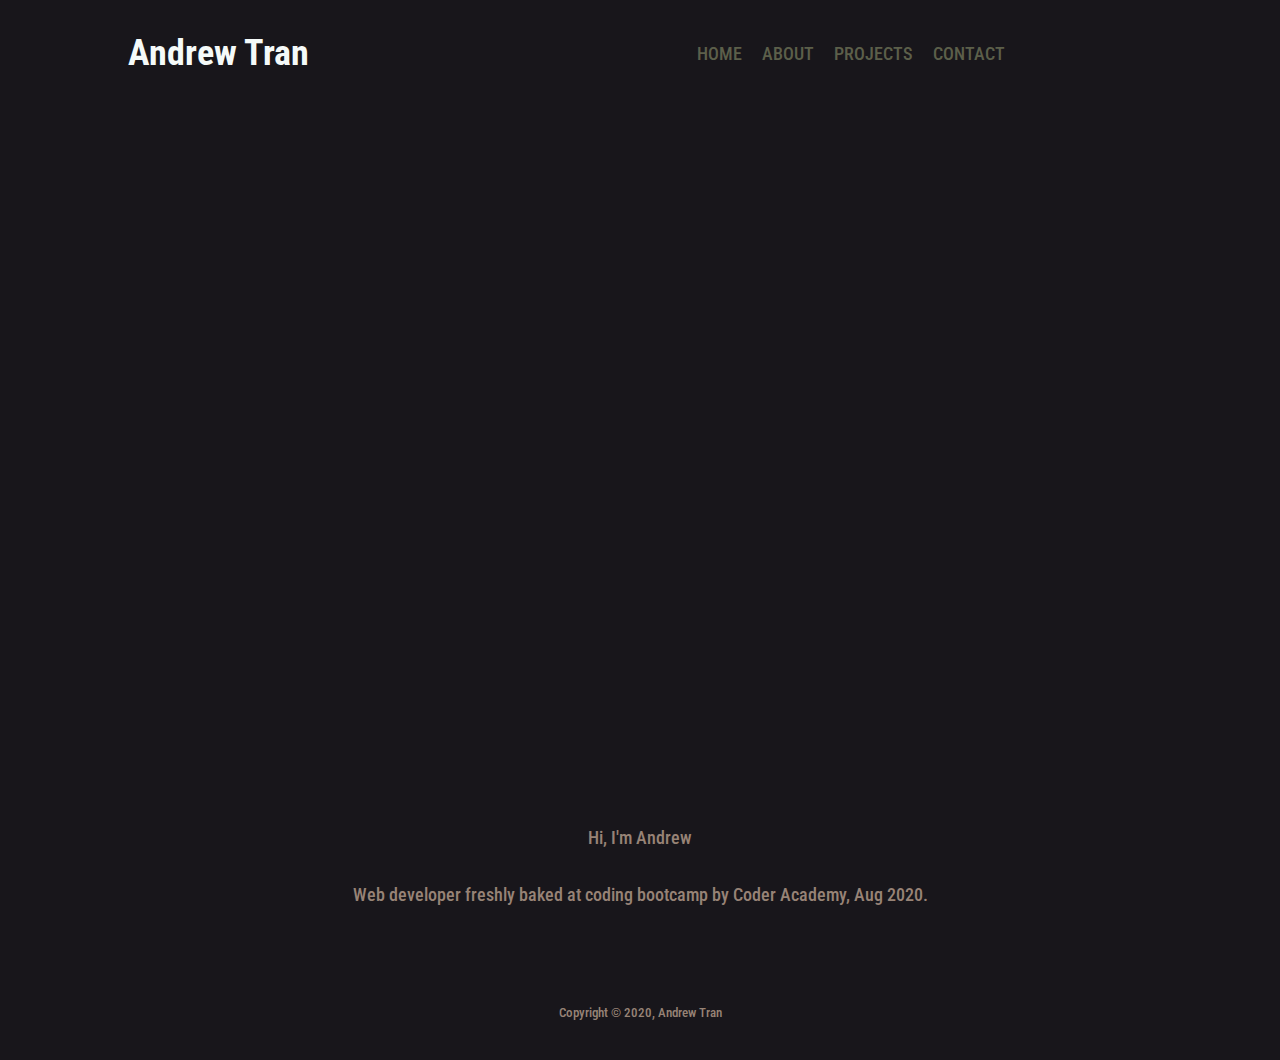
==== commit 0493c934: "edit about, home" ====
--- a/index.html
+++ b/index.html
@@ -48,9 +48,8 @@
       <!--home page text, used flex on this to center and display as column, also used to target styling on paragraphs-->
       <p>Hi, I'm Andrew</p>
       <p>
-        Aspiring web developer currently studying at a coding bootcamp by Coder
-        Academy. 
-        <p>Available August 2020.</p>
+        Web developer freshly baked at coding bootcamp by Coder Academy, Aug
+        2020.
       </p>
     </div>
 
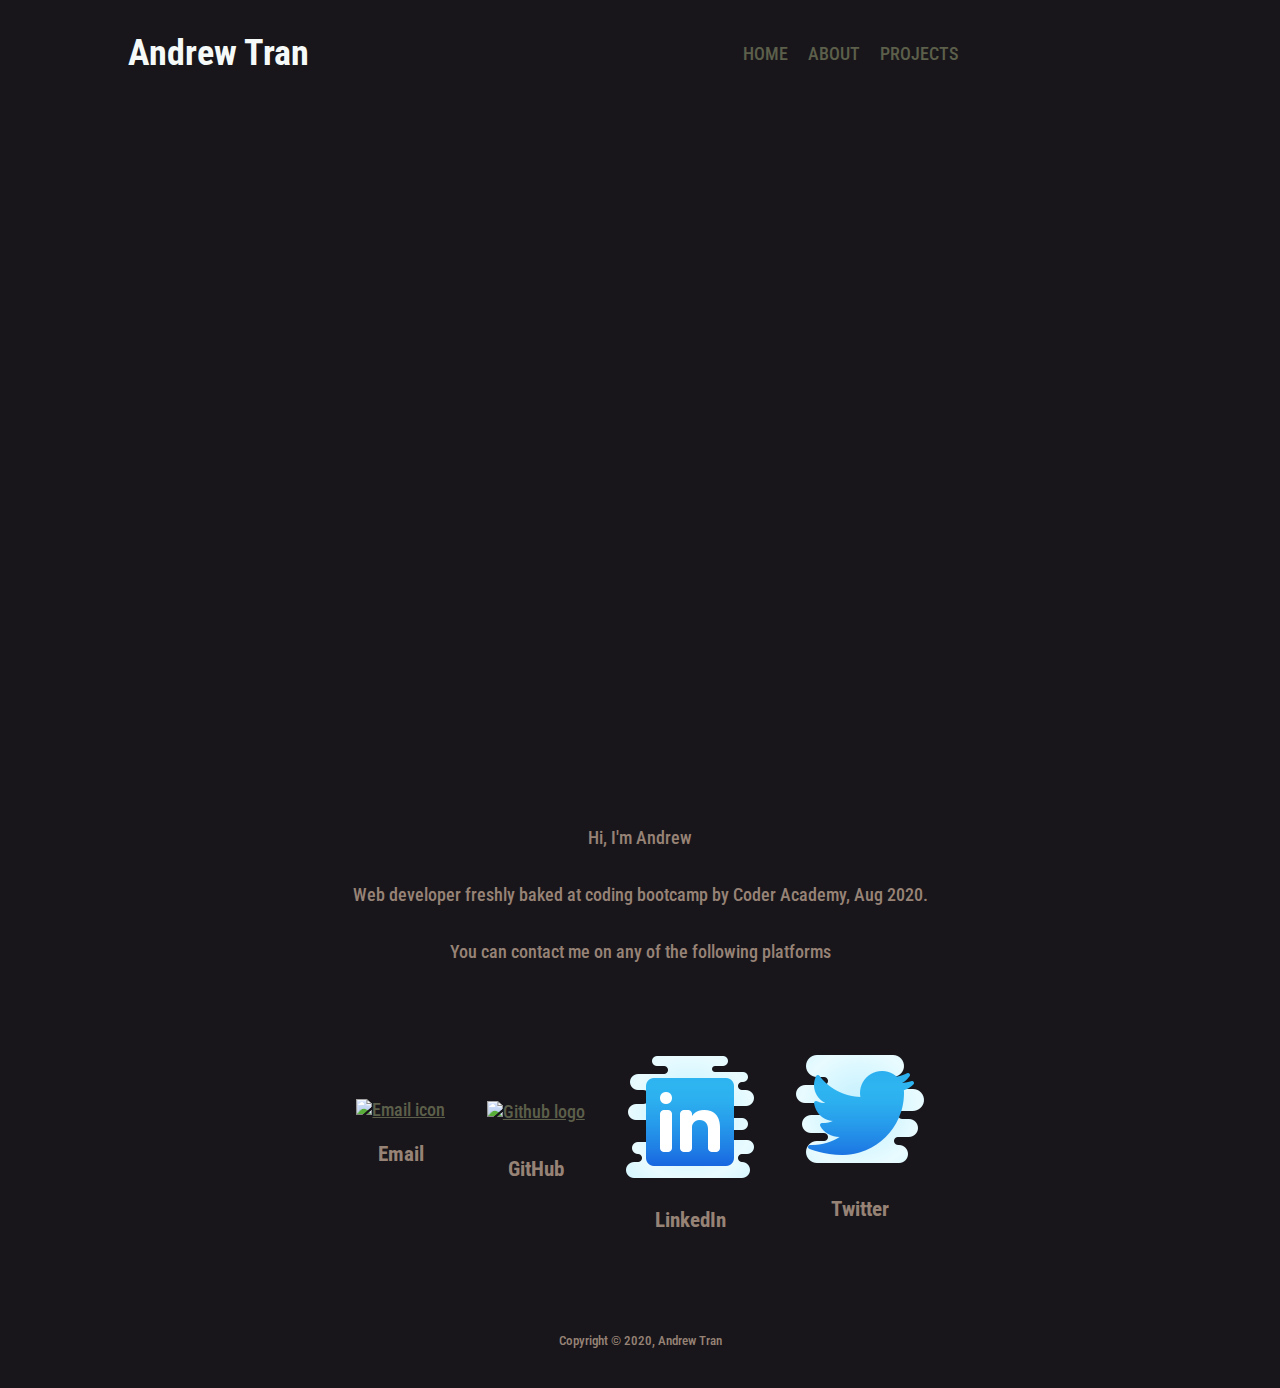
==== commit 7ddb8653: "remove contact pages, remove unnecessary styling" ====
--- a/index.html
+++ b/index.html
@@ -32,8 +32,6 @@
           <li><a href="about.html">ABOUT</a></li>
           <!--link to other pages of website, note these repeat for below 3 lines and all other pages-->
           <li><a href="projects.html">PROJECTS</a></li>
-
-          <li><a href="contact.html">CONTACT</a></li>
         </ul>
       </nav>
     </header>
@@ -53,6 +51,45 @@
       </p>
     </div>
 
+    <div class="contacttext">
+      <!--contact text, used for margin-top styling-->
+      <p>
+        You can contact me on any of the following platforms
+      </p>
+    </div>
+
+    <section class="contactme">
+      <!--wrapper for iconblocks, flex this and display elements evenly-->
+      <div class="iconblock">
+        <!--iconblock consisting of link to email, image and text, flex this and use to 
+            display components in column, note these "iconblocks" repeat for below lines-->
+        <a href="mailto:andrewttran@outlook.com">
+          <img src="img/email2.png" alt="Email icon" />
+        </a>
+        <h3>Email</h3>
+      </div>
+      <div class="iconblock github">
+        <!--icon block with two classes because github icon needed repositioning-->
+        <a href="https://github.com/andrewtrandev">
+          <img src="img/github2.png" alt="Github logo"
+        /></a>
+        <h3>GitHub</h3>
+      </div>
+      <div class="iconblock linkedin">
+        <!--icon block with two classes because icon needed repositioning-->
+        <a href="https://www.linkedin.com/in/andrewtrandev/">
+          <img src="img/linkedin.png" alt="LinkedIn logo" />
+        </a>
+        <h3>LinkedIn</h3>
+      </div>
+      <div class="iconblock">
+        <a href="https://twitter.com/AndrewTranDev">
+          <img src="img/twitter.png" alt="Twitter logo" />
+        </a>
+        <h3>Twitter</h3>
+      </div>
+    </section>
+
     <footer>
       <!--footer , note that footer is repeated for all other pages-->
       <p>Copyright &copy; 2020, Andrew Tran</p>
--- a/style.css
+++ b/style.css
@@ -1,11 +1,11 @@
 /* GLOBALS ----------------------------------------------------------------------------------------------- */
 
 /* @import url("https://fonts.googleapis.com/css2?family=Source+Code+Pro:wght@500&display=swap"); importing google fonts */
-@import url("https://fonts.googleapis.com/css2?family=Roboto+Condensed&display=swap");
+@import url('https://fonts.googleapis.com/css2?family=Roboto+Condensed&display=swap');
 /*applies the following properties to all of the document*/
 :root {
   /* font-family: "Source Code Pro", monospace; font family for google font */
-  font-family: "Roboto Condensed", sans-serif;
+  font-family: 'Roboto Condensed', sans-serif;
   font-weight: 500; /*400 is standard*/
   background-color: #18161b;
   font-size: 18px;
@@ -98,7 +98,7 @@
 #homepic {
   /* min-height: 600px; */
   min-height: 37.5em;
-  background: url("img/mainpic2.jpeg") no-repeat;
+  background: url('img/mainpic2.jpeg') no-repeat;
   background-position: center;
   border-radius: 2em;
 }
@@ -180,63 +180,6 @@
 /*about list imgs*/
 .aboutlist li img:hover {
   transform: scale(1.2);
-}
-
-/* BLOG  ------------------------------------------------------------------------------------------------*/
-
-/*container for all blog elements*/
-.blogwrapper {
-  max-width: 90%;
-  display: grid;
-  grid-template-columns: 2fr 1fr;
-  grid-row-gap: 5em;
-}
-
-/*blog headings and paragraphs*/
-.blogwrapper h2,
-.blogwrapper p {
-  margin: 0;
-  padding: 0;
-  text-align: center;
-}
-
-/*article consisting of blog heading, date and text*/
-.blogblock {
-  background: #978376;
-  padding: 2em;
-  border-radius: 1em;
-  border-style: dashed;
-  margin: auto;
-}
-
-/*alternating colours for blogposts*/
-.blogblock:nth-of-type(even) {
-  background: #5c5f4a;
-  color: #18161b;
-}
-
-/*blog text alternatining colours*/
-.blogblock:nth-of-type(odd) {
-  color: #18161b;
-}
-
-/*blog text*/
-.blogtext {
-  padding-top: 1em;
-}
-
-/*center every blog image*/
-div .blogimg {
-  display: flex;
-  justify-content: center; /*centers blog image*/
-  margin-top: 3em;
-}
-
-/*blog images*/
-.blogimg img {
-  border-radius: 4%;
-  max-width: 600px;
-  height: auto;
 }
 
 /* PROJECTS ----------------------------------------------------------------------------------------------- */
@@ -270,7 +213,6 @@
 
 /* contact text just below header*/
 .contacttext {
-  margin-top: 4em;
   text-align: center;
 }
 
@@ -315,27 +257,6 @@
 .iconblock img:hover {
   transform: scale(1.1); /*icon grows bigger when hovered over*/
   transition-duration: 1s;
-}
-
-/*PDF DOWNLOAD ------------------------------------*/
-
-/*container for pdf link*/
-.pdfdownload {
-  display: flex;
-  justify-content: center;
-}
-
-/*styling for pdf link*/
-/*style pdf link*/
-.pdfdownload a {
-  color: #f5faf9;
-  margin-top: 5em;
-  margin-bottom: 3em;
-}
-
-/*enlarge pdf download button */
-.pdfdownload a:hover {
-  transform: scale(1.1);
 }
 
 /* CONTACT BOX ------------------------------------- */
@@ -358,44 +279,31 @@
   color: #18161b;
 }
 
-/*contact box - user input for message*/
-.contact textarea {
-  height: 90px;
-  resize: none;
-}
-
-/*sets the input box sizes for the contact form*/
-.contact input,
-.contact textarea {
-  width: 45em;
-  padding: 0.3em;
+.contactme {
+  margin-left: auto;
+  margin-right: auto;
+  width: 50%;
 }
 
 /* MEDIA QUERIES ------------------------------------------------------------------------------------------------*/
+
+@media screen and (max-width: 1250px) {
+  .contactme {
+    width: 80%;
+  }
+}
 
 /*if media screen goes under 980px*/
 @media (max-width: 980px) {
-  /*In blog section turn grid columns to 1 row instead of 2*/
-  .blogwrapper {
-    grid-template-columns: 1fr;
-  }
-
   /*In projects section turn grid columns to 1 row instead of 2*/
   .projects {
     grid-template-columns: 1fr;
   }
-
-  /*resize contact box on contact page*/
-  .contact input,
-  .contact textarea {
-    width: 20em;
-    padding: 0.3em;
-  }
-
-  /*resize blog images*/
-  .blogimg img {
-    max-width: 340px;
-    height: auto;
+}
+
+@media (max-width: 700px) {
+  .contactme {
+    width: 90%;
   }
 }
 
@@ -405,11 +313,3 @@
     flex-wrap: wrap;
   }
 }
-
-/*make input boxes on contact form smaller when under 375px screen width*/
-@media (max-width: 375px) {
-  .contact input,
-  .contact textarea {
-    padding: 0.3em;
-  }
-}
